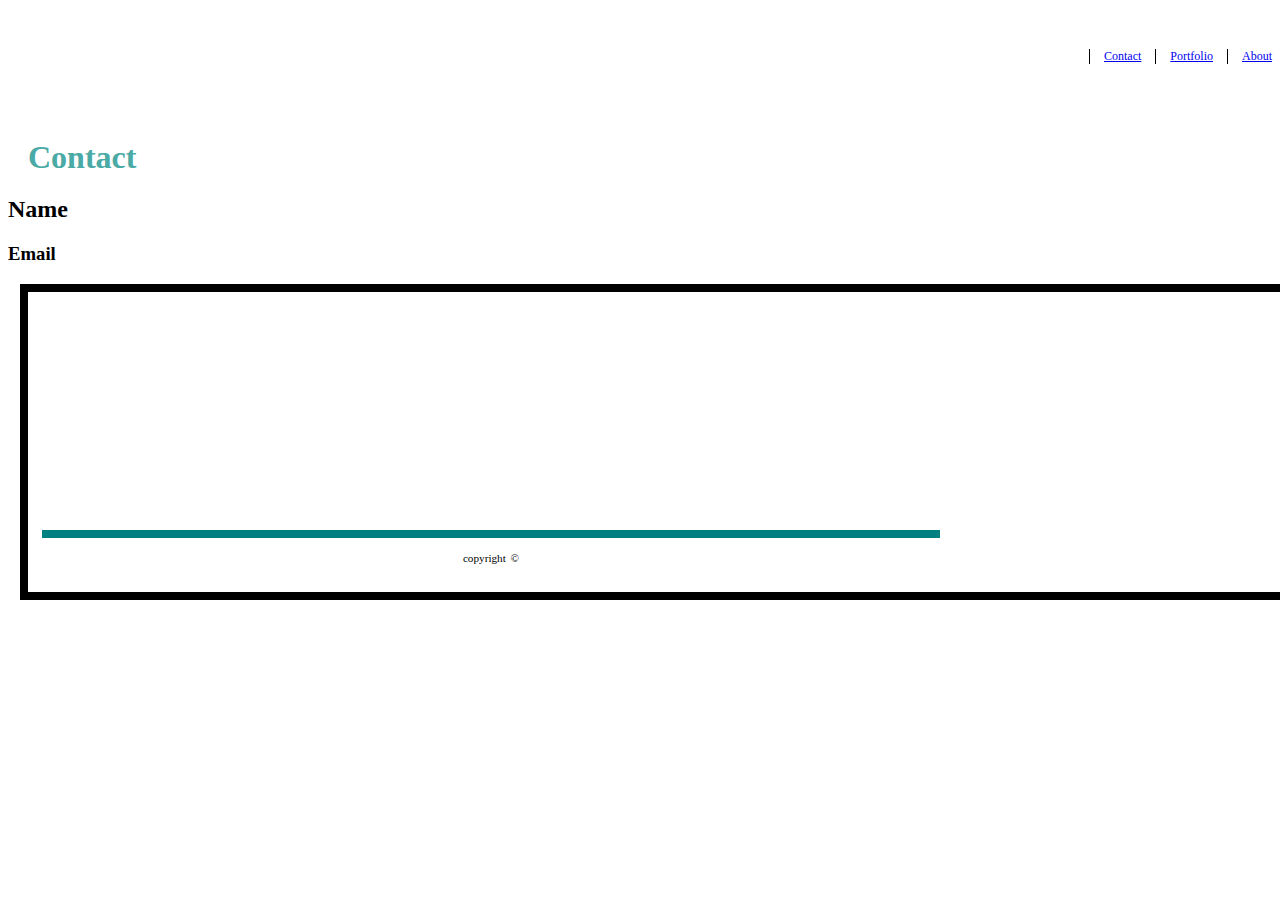
==== contact.html @ 608ff1a3 "First commit" ====
<!DOCTYPE html>
<html>
    <head>
        <title>Colton Porto</title>
        <link rel="stylesheet" href="./assets/css/style.css">
                <meta charset="UTF-8">
                <meta name="viewport" content="width=device-width, initial-scale=1.0">
                <meta http-equiv="X-UA-Compatible" content="ie=edge">
                <html lang="en"></html>
    </head>

            <body>
                    <header>
                            <ul>
                                    <a href="index.html" id="about">About</a>
                                    <a href="portfolio.html" id="portfolio">Portfolio</a>
                                    <a href="contact.html" id="contact">Contact</a>
                            </ul>
                        </header>
                    <h1>Contact</h1>
                     <h2>Name</h2>
                      <h3>Email</h3>
            </body>
    <footer>
        <p id="copyright">copyright &copy;</p>
    </footer>
</html>
---- assets/css/style.css ----
#aboutbody {
    background: url(https://www.toptal.com/designers/subtlepatterns/patterns/ep_naturalwhite.zip);
    margin:0;
    font-family: 'Times New Roman', Times, serif;
    font-size: 12;
    color:#777777;
    border-color: #dddddd;
    padding-right: 33.3%;
    padding-left: 15%;
    font-family:'Arial', 'Helvetica Neue', Helvetica, sans-serif;

    
}
#name {
    background-color: teal;
    border-style: solid;
    border-width: 8px;
    color:#ffffff;
    float: left;
    font-size: 20px;
    margin: 0 auto;


}

header {
    background-color: #ffffff;
    border-color: #cccccc;
    padding-top: 2%;
    padding-bottom: 2%;
    font-family: "Georgia", Times, 'Times New Roman', serif;
    height: 30px;
}

#about, #portfolio, #contact {
    float: right;
    font-size: 12px;
    border-left: solid;
    border-color: black;
    border-width: 1px;
    margin-left: 14px;
    padding-left: 14px;
}

h1 {
    color:#4aaaa5;
    padding-top: 4%;
    padding-bottom: 0%;
    font-weight: bold;
    margin: 0px;
    padding-left: 20px;

}

.container {

    border-style: solid; 
    width: 700px;
    height: 300px;
    border-width: 1px;
    float: left;
    
}
img {
    float: left;
    margin: 3px;
    padding-left: 14px;
    padding-top: 30px;
}

footer {
    height: 300px;
    width: 100%;
    border-top: 8px;
    display: block;
    position: relative;
    border-style: solid;
    border-width: 8px;
    border-top-color: teal;
    border-color: black; 
    margin-left: 12px;  
}
#copyright {
    line-height: 40px;
    font-size: 0.7em;
    text-align: center;
    bottom: 0;
    position: absolute;
    padding-bottom: 0%;
    border-top-style: solid;
    border-width: 8px;
    border-color: teal;
    padding-left: 33.3%;
    padding-right: 33.3%;

}

p {
   word-spacing: 2px;
   margin: 14px;
}
 .first {
    border-top-style: solid;
    border-width: 2px;
    border-color: grey;
    padding-top: 20px;
    margin-left: 3%;
    margin-right: 3%;
    
}
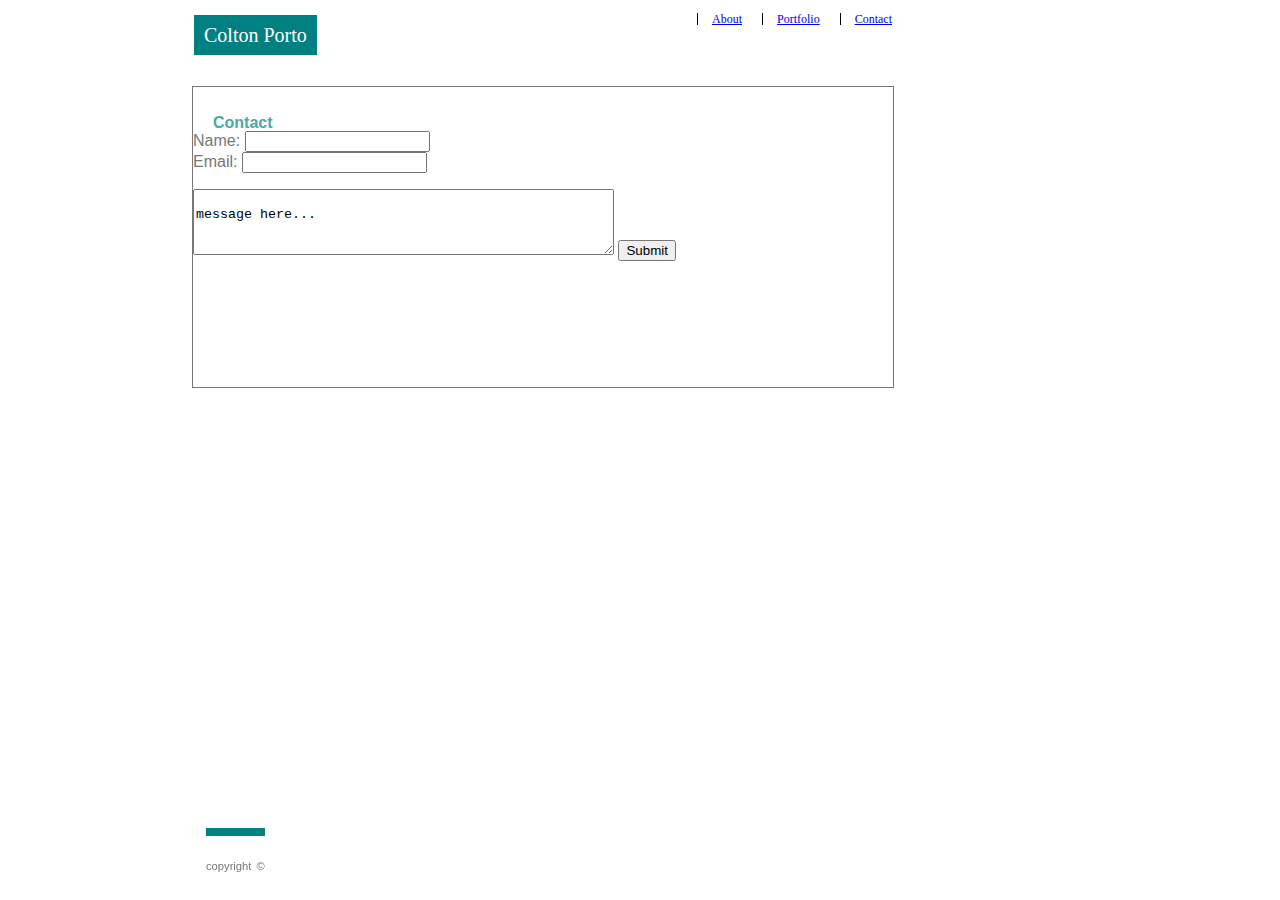
==== commit ed3ca66f: "comment box" ====
--- a/contact.html
+++ b/contact.html
@@ -2,6 +2,7 @@
 <html>
     <head>
         <title>Colton Porto</title>
+        <link rel="stylesheet" href="./assets/css/reset.css">
         <link rel="stylesheet" href="./assets/css/style.css">
                 <meta charset="UTF-8">
                 <meta name="viewport" content="width=device-width, initial-scale=1.0">
@@ -12,16 +13,26 @@
             <body>
                     <header>
                             <ul>
-                                    <a href="index.html" id="about">About</a>
-                                    <a href="portfolio.html" id="portfolio">Portfolio</a>
-                                    <a href="contact.html" id="contact">Contact</a>
+                                    <a id="name">Colton Porto</li>
+                                        <a href="contact.html" id="contact">Contact</a>
+                                        <a href="portfolio.html" id="portfolio">Portfolio</a>
+                                        <a href="index.html" id="about">About</a>
                             </ul>
                         </header>
-                    <h1>Contact</h1>
-                     <h2>Name</h2>
-                      <h3>Email</h3>
+                        <div class="container">
+                                    <h1>Contact</h1>
+                                    <form action="/action_page.php" id="usrform">
+                                        Name: <input type="text" name="usrname">
+                                    </form>
+                                    <form action="/action_page.php" id="email">
+                                        Email: <input type="text" email="email">
+                                    </form>
+                                                    <br>
+                                                            <textarea rows="4" cols="50" name="comment" form="usrform">
+                                                                    message here...</textarea>
+                                                            <input type="submit">
+
+                        </div>
             </body>
-    <footer>
         <p id="copyright">copyright &copy;</p>
-    </footer>
 </html>--- a/assets/css/style.css
+++ b/assets/css/style.css
@@ -1,7 +1,6 @@
 
-
-#aboutbody {
-    background: url(https://www.toptal.com/designers/subtlepatterns/patterns/ep_naturalwhite.zip);
+body {
+    background-image: url(https://images.wallpaperscraft.com/image/metal_line_stripes_light_shiny_silver_18401_1920x1080.jpg);
     margin:0;
     font-family: 'Times New Roman', Times, serif;
     font-size: 12;
@@ -16,13 +15,13 @@
 #name {
     background-color: teal;
     border-style: solid;
-    border-width: 8px;
     color:#ffffff;
     float: left;
     font-size: 20px;
-    margin: 0 auto;
-
-
+    border-width: 2px;
+    padding: 10px;
+    margin-top: 0%;
+    
 }
 
 header {
@@ -31,7 +30,10 @@
     padding-top: 2%;
     padding-bottom: 2%;
     font-family: "Georgia", Times, 'Times New Roman', serif;
-    height: 30px;
+    height: 40px;
+    width: 700px;
+    padding-right: 100%;
+    margin-right: 100%;
 }
 
 #about, #portfolio, #contact {
@@ -40,7 +42,7 @@
     border-left: solid;
     border-color: black;
     border-width: 1px;
-    margin-left: 14px;
+    margin-left: 20px;
     padding-left: 14px;
 }
 
@@ -55,12 +57,13 @@
 }
 
 .container {
-
+    margin-top: 20px;
     border-style: solid; 
     width: 700px;
     height: 300px;
     border-width: 1px;
     float: left;
+    background-color: #ffffff;
     
 }
 img {
@@ -70,31 +73,20 @@
     padding-top: 30px;
 }
 
-footer {
-    height: 300px;
-    width: 100%;
-    border-top: 8px;
-    display: block;
-    position: relative;
-    border-style: solid;
-    border-width: 8px;
-    border-top-color: teal;
-    border-color: black; 
-    margin-left: 12px;  
-}
+
 #copyright {
     line-height: 40px;
     font-size: 0.7em;
     text-align: center;
     bottom: 0;
-    position: absolute;
+    position: fixed;
     padding-bottom: 0%;
     border-top-style: solid;
     border-width: 8px;
     border-color: teal;
-    padding-left: 33.3%;
-    padding-right: 33.3%;
-
+    padding-left: 0%;
+    padding-right: 0%;
+    padding-top: 10px;
 }
 
 p {
@@ -110,4 +102,7 @@
     margin-right: 3%;
     
 }
+section {
+    flood-color: teal; 
+}
 
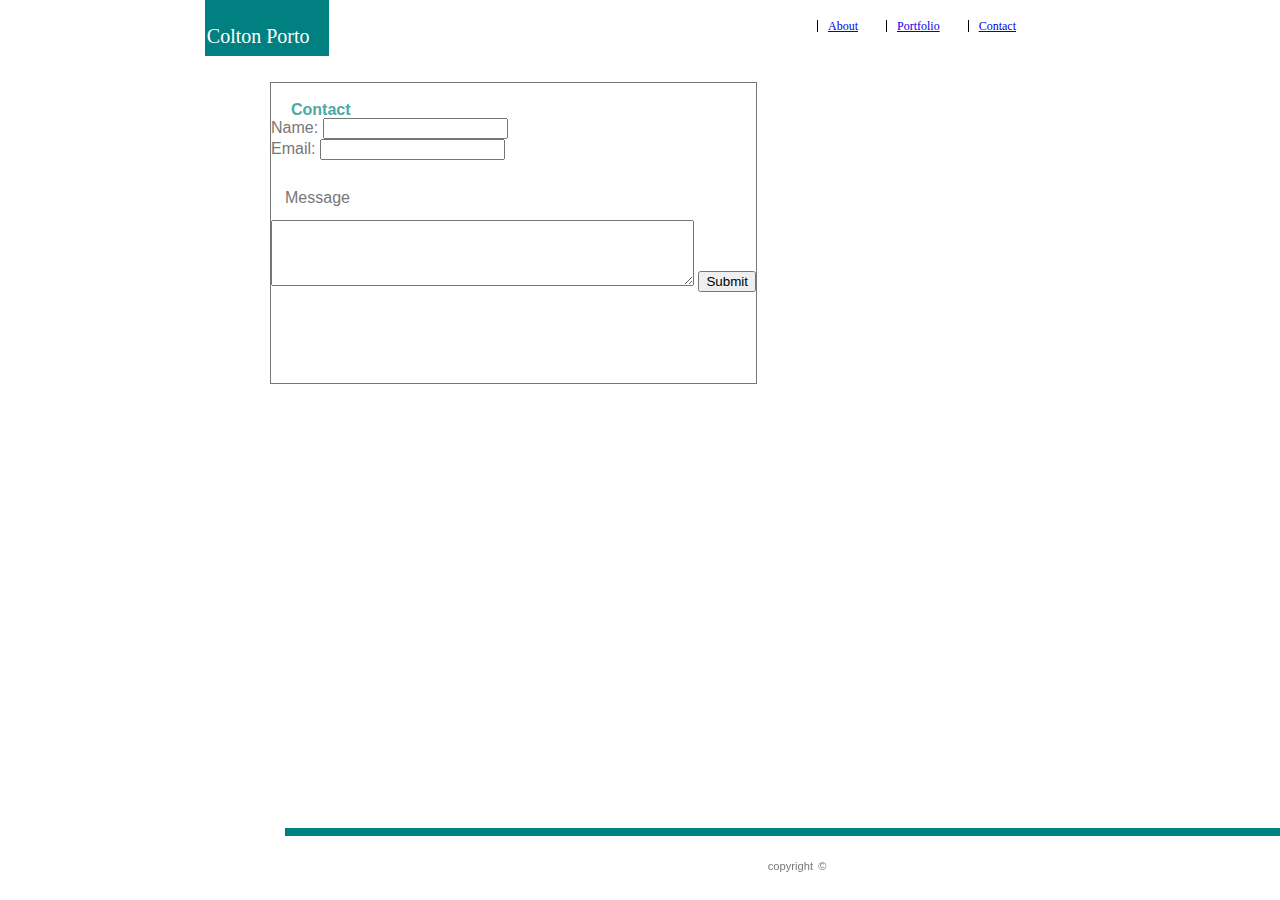
==== commit 91488f56: "formatting" ====
--- a/contact.html
+++ b/contact.html
@@ -28,11 +28,14 @@
                                         Email: <input type="text" email="email">
                                     </form>
                                                     <br>
-                                                            <textarea rows="4" cols="50" name="comment" form="usrform">
-                                                                    message here...</textarea>
-                                                            <input type="submit">
-
+                                            <p>Message</p>
+                                            <textarea rows="4" cols="50" name="comment" form="usrform">
+                                                </textarea>
+                                        <input type="submit">
+                                       <footer>
+                                            <p id="copyright">copyright &copy;</p>
+                                       </footer>                     
                         </div>
             </body>
-        <p id="copyright">copyright &copy;</p>
+        
 </html>--- a/assets/css/style.css
+++ b/assets/css/style.css
@@ -6,8 +6,7 @@
     font-size: 12;
     color:#777777;
     border-color: #dddddd;
-    padding-right: 33.3%;
-    padding-left: 15%;
+    padding-right:200px; 
     font-family:'Arial', 'Helvetica Neue', Helvetica, sans-serif;
 
     
@@ -19,21 +18,24 @@
     float: left;
     font-size: 20px;
     border-width: 2px;
-    padding: 10px;
-    margin-top: 0%;
+    margin-left: 20%;
+    padding-bottom: 8px;
+    padding-top: 24px;
+    box-sizing: content-box;
+    width: 120px;
+    border-color: teal;
     
 }
 
 header {
     background-color: #ffffff;
     border-color: #cccccc;
-    padding-top: 2%;
-    padding-bottom: 2%;
     font-family: "Georgia", Times, 'Times New Roman', serif;
     height: 40px;
-    width: 700px;
-    padding-right: 100%;
-    margin-right: 100%;
+    padding-bottom: 2%;
+    box-sizing: content-box;
+    width: 1024px;
+   
 }
 
 #about, #portfolio, #contact {
@@ -43,7 +45,9 @@
     border-color: black;
     border-width: 1px;
     margin-left: 20px;
-    padding-left: 14px;
+    padding-left: 10px;
+    margin-right: 8px;
+    margin-top: 20px;
 }
 
 h1 {
@@ -59,7 +63,7 @@
 .container {
     margin-top: 20px;
     border-style: solid; 
-    width: 700px;
+    margin-left: 25%;
     height: 300px;
     border-width: 1px;
     float: left;
@@ -80,13 +84,12 @@
     text-align: center;
     bottom: 0;
     position: fixed;
-    padding-bottom: 0%;
     border-top-style: solid;
     border-width: 8px;
     border-color: teal;
-    padding-left: 0%;
-    padding-right: 0%;
     padding-top: 10px;
+    box-sizing: content-box;
+    width: 1024px;
 }
 
 p {
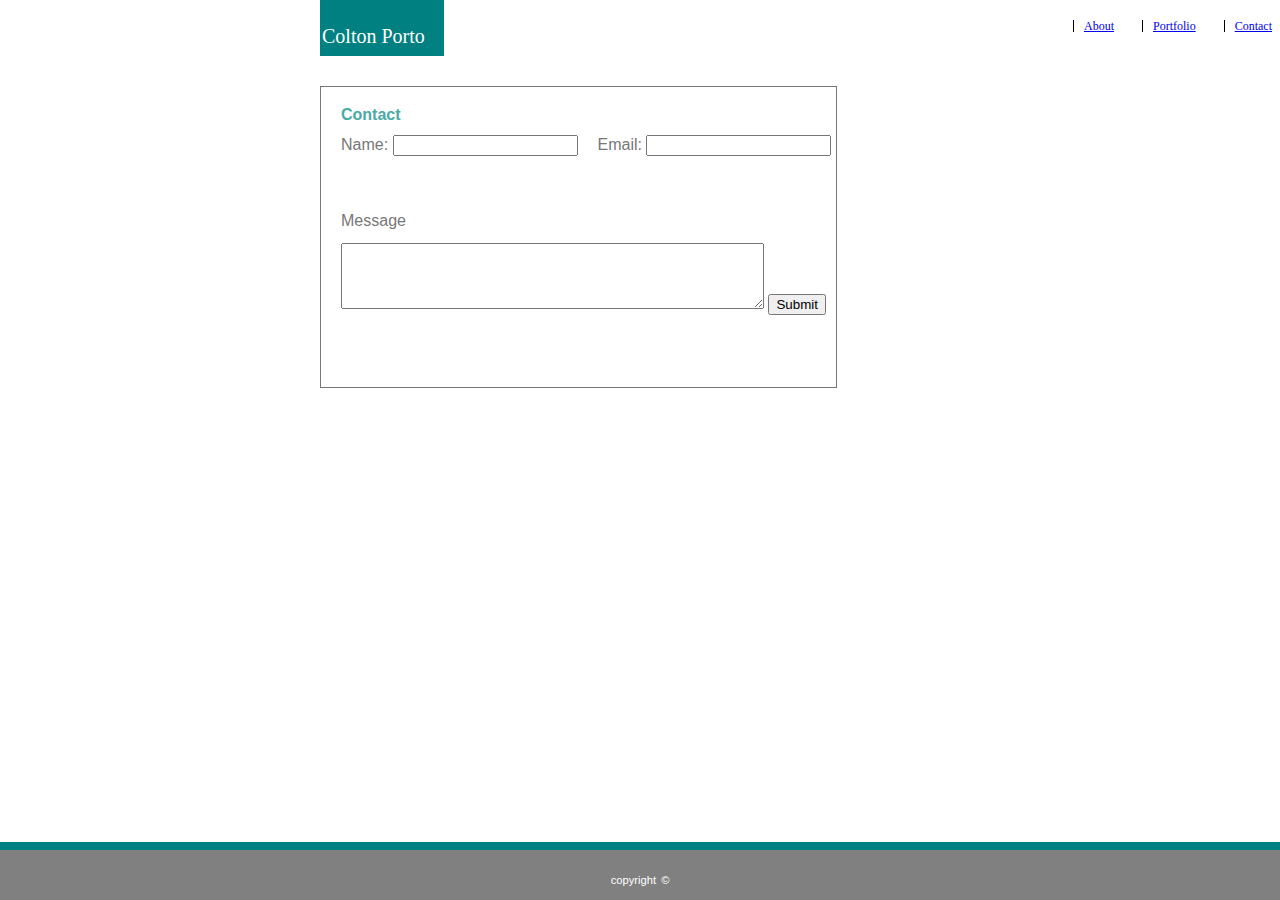
==== commit 851d6b5c: "close-to-final" ====
--- a/contact.html
+++ b/contact.html
@@ -28,14 +28,17 @@
                                         Email: <input type="text" email="email">
                                     </form>
                                                     <br>
-                                            <p>Message</p>
-                                            <textarea rows="4" cols="50" name="comment" form="usrform">
+                                            <p id="message">Message</p>
+                                            <div class="comment-box">
+                                            <textarea rows="4" cols="50" name="comment" form="usrform" id="commentbox" padding-left="20px">
                                                 </textarea>
-                                        <input type="submit">
-                                       <footer>
-                                            <p id="copyright">copyright &copy;</p>
-                                       </footer>                     
+                                                            <input type="submit">
+                                            </div>                    
                         </div>
+                        <footer>
+                                <p id="copyright">copyright &copy;</p>
+                           </footer> 
             </body>
+
         
 </html>--- a/assets/css/style.css
+++ b/assets/css/style.css
@@ -6,26 +6,11 @@
     font-size: 12;
     color:#777777;
     border-color: #dddddd;
-    padding-right:200px; 
     font-family:'Arial', 'Helvetica Neue', Helvetica, sans-serif;
+    width: 100%;
+    height: 100%    
+}
 
-    
-}
-#name {
-    background-color: teal;
-    border-style: solid;
-    color:#ffffff;
-    float: left;
-    font-size: 20px;
-    border-width: 2px;
-    margin-left: 20%;
-    padding-bottom: 8px;
-    padding-top: 24px;
-    box-sizing: content-box;
-    width: 120px;
-    border-color: teal;
-    
-}
 
 header {
     background-color: #ffffff;
@@ -34,8 +19,22 @@
     height: 40px;
     padding-bottom: 2%;
     box-sizing: content-box;
-    width: 1024px;
-   
+    width: 100%;  
+}
+
+#name {
+    background-color: teal;
+    border-style: solid;
+    color:#ffffff;
+    float: left;
+    font-size: 20px;
+    border-width: 2px;
+    margin-left: 25%;
+    padding-bottom: 8px;
+    padding-top: 24px;
+    box-sizing: content-box;
+    width: 120px;
+    border-color: teal;  
 }
 
 #about, #portfolio, #contact {
@@ -57,19 +56,19 @@
     font-weight: bold;
     margin: 0px;
     padding-left: 20px;
-
 }
 
 .container {
     margin-top: 20px;
     border-style: solid; 
     margin-left: 25%;
+    margin-right: 25%;
     height: 300px;
     border-width: 1px;
     float: left;
-    background-color: #ffffff;
-    
+    background-color: #ffffff;    
 }
+
 img {
     float: left;
     margin: 3px;
@@ -78,7 +77,9 @@
 }
 
 
+
 #copyright {
+    color: #ffffff;
     line-height: 40px;
     font-size: 0.7em;
     text-align: center;
@@ -89,23 +90,43 @@
     border-color: teal;
     padding-top: 10px;
     box-sizing: content-box;
-    width: 1024px;
+    width: 100%;
+    margin-left: 0%;
+    background-color: grey;
+    margin-bottom: 0%;
 }
 
 p {
    word-spacing: 2px;
    margin: 14px;
 }
+
  .first {
     border-top-style: solid;
     border-width: 2px;
     border-color: grey;
     padding-top: 20px;
     margin-left: 3%;
-    margin-right: 3%;
-    
+    margin-right: 3%;   
 }
 section {
     flood-color: teal; 
 }
 
+
+#usrform, #email {
+    padding-left: 20px;
+    padding-top: 12px;
+    float: left;
+}
+#message {
+    text-align: left;
+    padding-top: 60px;
+    margin-left: 20px;
+}
+.comment-box {
+    padding-left: 20px;
+    margin-right: 10px;
+}
+
+
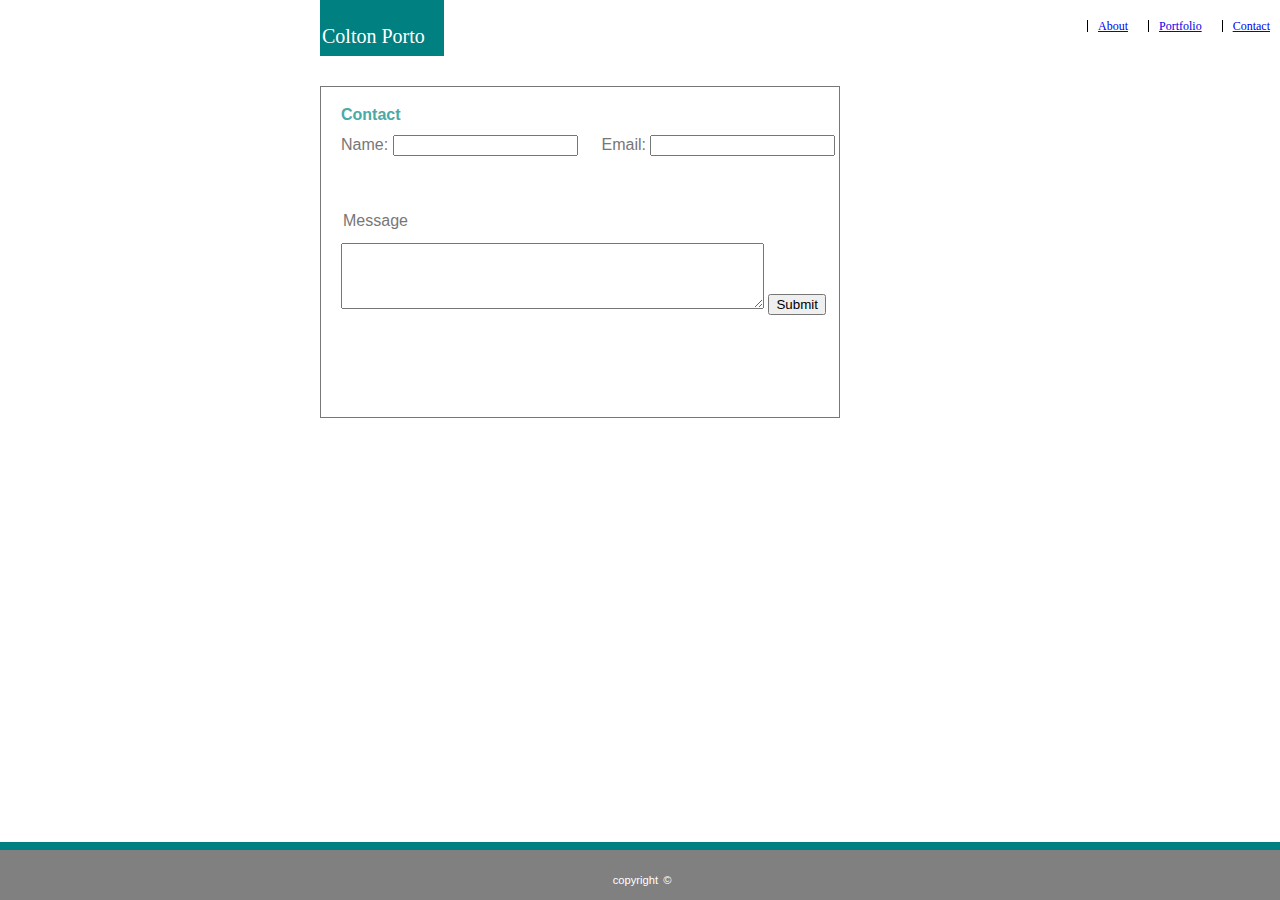
==== commit 7be38083: "few minor touches then done" ====
--- a/contact.html
+++ b/contact.html
@@ -1,15 +1,11 @@
 <!DOCTYPE html>
 <html>
-    <head>
-        <title>Colton Porto</title>
-        <link rel="stylesheet" href="./assets/css/reset.css">
-        <link rel="stylesheet" href="./assets/css/style.css">
-                <meta charset="UTF-8">
-                <meta name="viewport" content="width=device-width, initial-scale=1.0">
-                <meta http-equiv="X-UA-Compatible" content="ie=edge">
+        <head>
+                <title>Colton Porto</title>
+                <link rel="stylesheet" href="./assets/css/reset.css">       
+                <link rel="stylesheet" href="./assets/css/style.css">
                 <html lang="en"></html>
-    </head>
-
+        </head>
             <body>
                     <header>
                             <ul>
--- a/assets/css/style.css
+++ b/assets/css/style.css
@@ -43,9 +43,9 @@
     border-left: solid;
     border-color: black;
     border-width: 1px;
-    margin-left: 20px;
+    margin-left: 10px;
     padding-left: 10px;
-    margin-right: 8px;
+    margin-right: 10px;
     margin-top: 20px;
 }
 
@@ -66,7 +66,10 @@
     height: 300px;
     border-width: 1px;
     float: left;
-    background-color: #ffffff;    
+    background-color: #ffffff;
+    padding-bottom: 30px;
+    margin-right: 240px;
+    
 }
 
 img {
@@ -75,8 +78,6 @@
     padding-left: 14px;
     padding-top: 30px;
 }
-
-
 
 #copyright {
     color: #ffffff;
@@ -99,6 +100,7 @@
 p {
    word-spacing: 2px;
    margin: 14px;
+   padding-left: 2px;
 }
 
  .first {
@@ -118,6 +120,7 @@
     padding-left: 20px;
     padding-top: 12px;
     float: left;
+    margin-right:4px;
 }
 #message {
     text-align: left;
